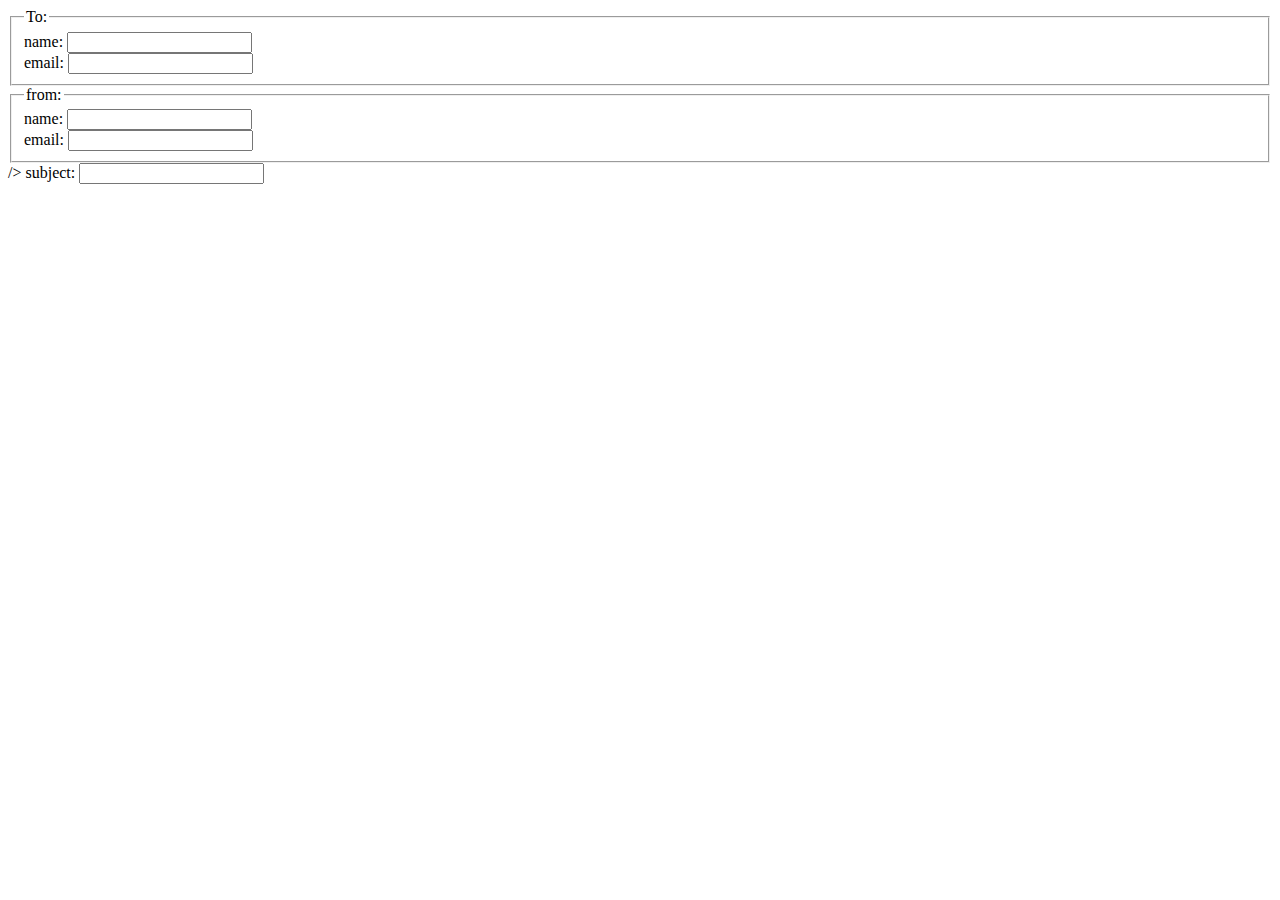
==== email/index.html @ 1da345ad "Luotu formi ja muutettu PHP-koodi omalle sivulle" ====
<html>
  <body>
    <form action="send.php">
      <fieldset>
        <legend>To:</legend>
        <label for="to-name">name:</label>
        <input type="text" id="to-name" name="to-name" /><br/>
        <label for="to-email">email:</label>
        <input type="text" id="to-name" name="to-email" /><br/>
      </fieldset>
      <fieldset>
        <legend>from:</legend>
        <label for="from-name">name:</label>
        <input type="text" id="from-name" name="from-name" /><br/>
        <label for="from-email">email:</label>
        <input type="text" id="from-name" name="from-email" /><br/>
      </fieldset>/>
      <label for="subject">subject:</label>
      <input type="text" id="subject" name="subject" /><br/>
    </form>
  </body>
</html>
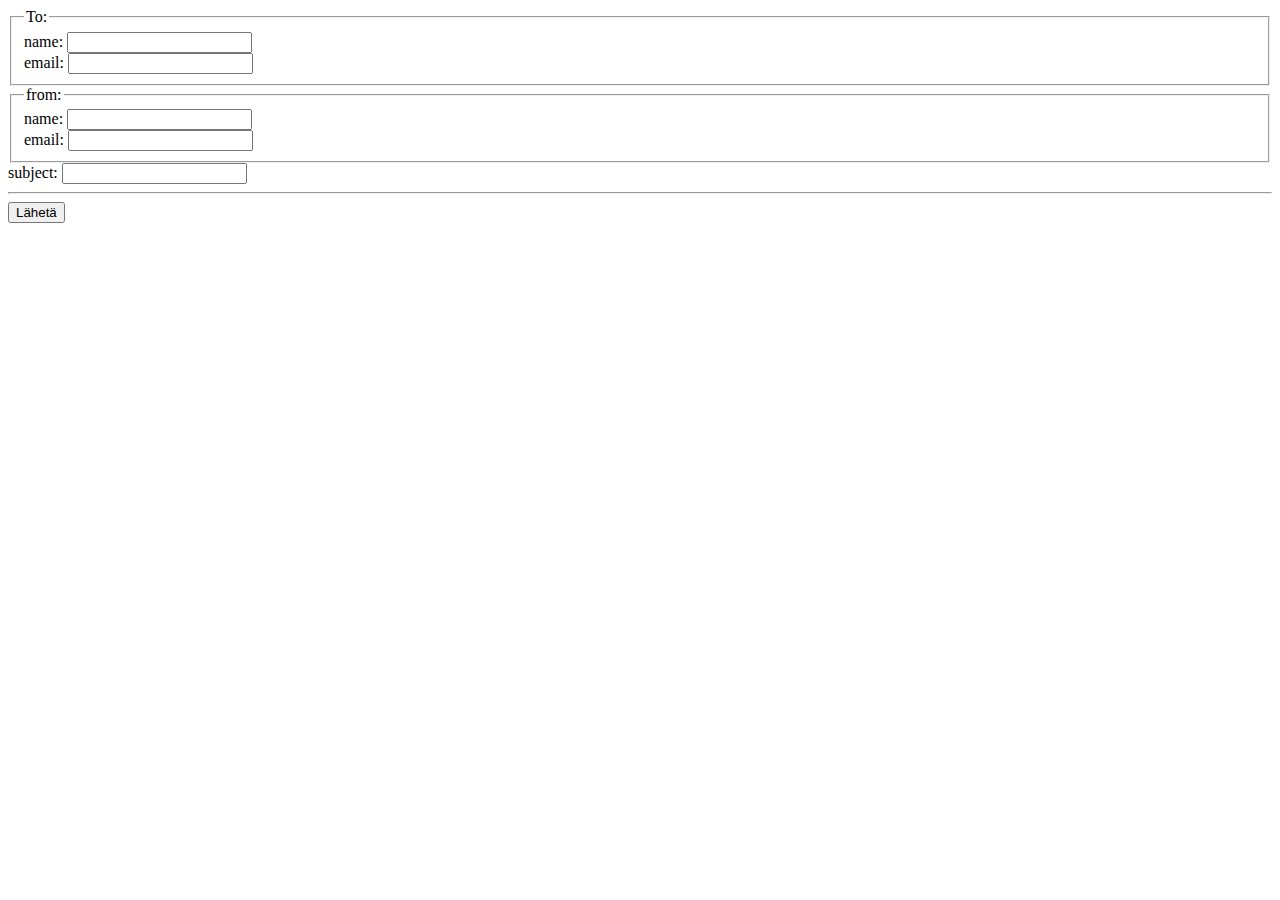
==== commit 8ade9e7b: "lisätty submit nappi formiin" ====
--- a/email/index.html
+++ b/email/index.html
@@ -14,9 +14,11 @@
         <input type="text" id="from-name" name="from-name" /><br/>
         <label for="from-email">email:</label>
         <input type="text" id="from-name" name="from-email" /><br/>
-      </fieldset>/>
+      </fieldset>
       <label for="subject">subject:</label>
       <input type="text" id="subject" name="subject" /><br/>
+      <hr/>
+      <input type="submit" name="submit" value="Lähetä"/>
     </form>
   </body>
 </html>
